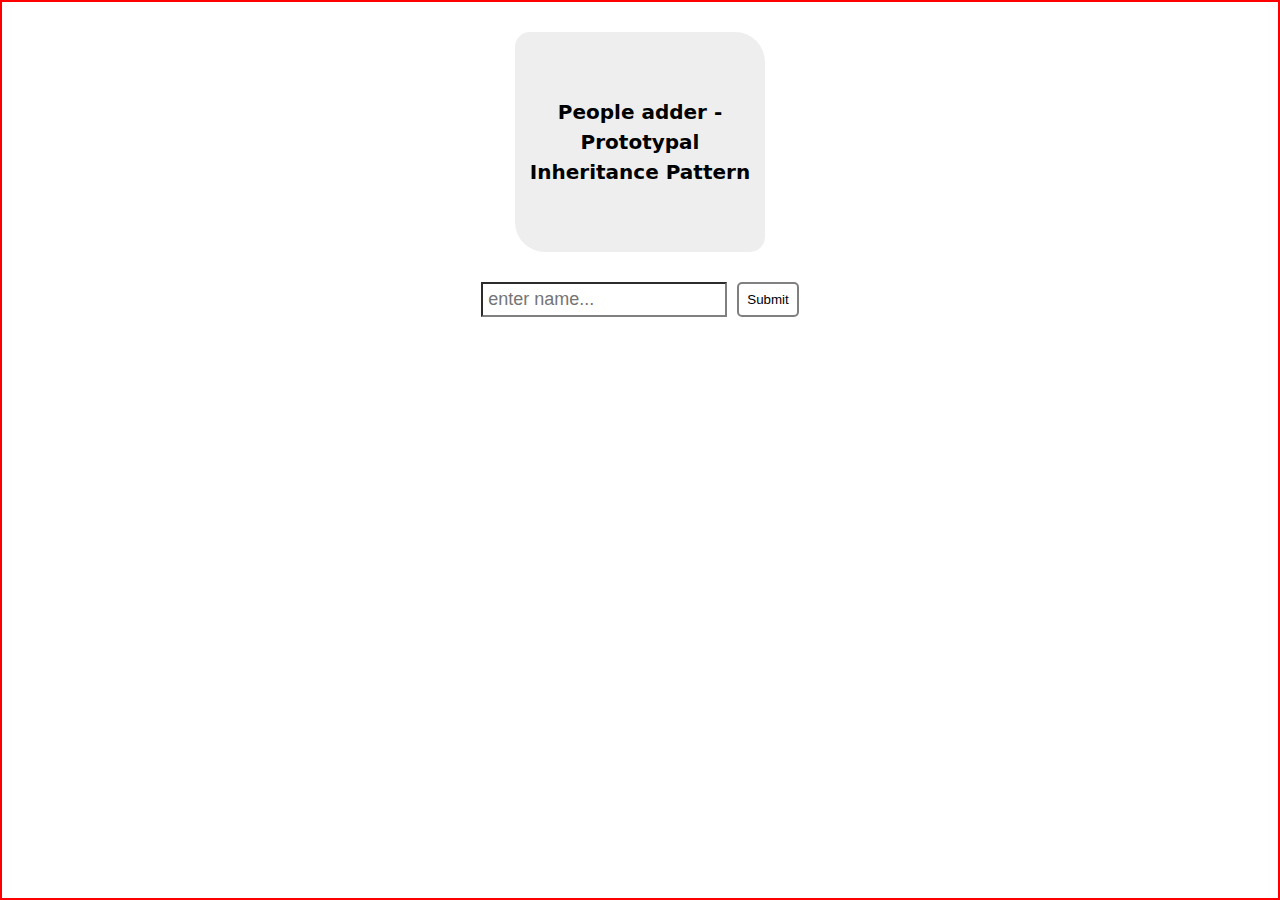
==== 04-prototypal-inheritance-pattern/index.html @ 2996e827 "create initial files" ====
<!DOCTYPE html>
<html lang="en">
  <head>
    <meta charset="UTF-8" />
    <meta name="viewport" content="width=device-width, initial-scale=1.0" />
    <script src="./script.js" defer></script>
    <link rel="stylesheet" href="../01-spaghetti-code/style.css" />
    <title>Prototypal Inheritance Pattern</title>
  </head>
  <body>
    <header>
      <h1>People adder - Prototypal Inheritance Pattern</h1>
    </header>

    <main class="container">
      <div class="input">
        <input
          type="text"
          id="forename"
          placeholder="enter name..."
          maxlength="10" />
        <button class="submit">Submit</button>
      </div>

      <ul id="list"></ul>
    </main>
  </body>
</html>
---- 01-spaghetti-code/style.css ----
/* General settings */

html {
  box-sizing: border-box;
  font-size: 10px;
  font-family: system-ui, -apple-system, BlinkMacSystemFont, "Segoe UI", Roboto,
    Oxygen, Ubuntu, Cantarell, "Open Sans", "Helvetica Neue", sans-serif;
  line-height: 1.5;
}

body {
  height: 100vh;
  border: 2px solid red;
}

*,
*::before,
*::after {
  box-sizing: inherit;
  margin: 0;
  padding: 0;
}

li {
  list-style-type: none;
}

/* header */

header {
  display: flex;
  align-items: center;
  justify-content: center;
  text-align: center;

  border-radius: 15px 30px;
  background-color: #eeeeee;
  width: clamp(100px, 50%, 250px);
  height: clamp(100px, 50%, 220px);
  padding: 10px;
  margin: 30px auto;
}

/* main */

.container {
  width: 900px;
  margin: 0 auto;
}

.input {
  display: flex;
  justify-content: center;
}

input {
  font-size: 1.8rem;
  padding: 5px;
  margin-right: 10px;
  border-color: grey;
}

button {
  padding: 5px 8px;
  border-radius: 5px;
  border: 2px solid grey;
  background-color: transparent;
}

button:hover {
  background-color: #eeeeee;
}

/* list */

#list {
  margin: 20px auto;

  display: grid;
  gap: 10px;
  grid-template-columns: repeat(3, 150px);
  justify-content: center;
}

li {
  padding: 2px 8px;
  font-size: 1.5rem;
  display: flex;
  justify-content: space-between;
  align-items: center;
  color: rgb(90, 90, 90);
  text-transform: capitalize;
  background-color: #7ee594;
  border-color: #89f6a0;
  border-radius: 5px;
}

.delete {
  border: 1px solid #961d28;
  background-color: #a8202d;
  width: 15px;
  height: 15px;
  border-radius: 5px;
  color: #f4f2ef;
  font-size: 1rem;
  cursor: pointer;

  display: flex;
  align-items: center;
  justify-content: center;
}

.delete:hover {
  background-color: #c32737;
}
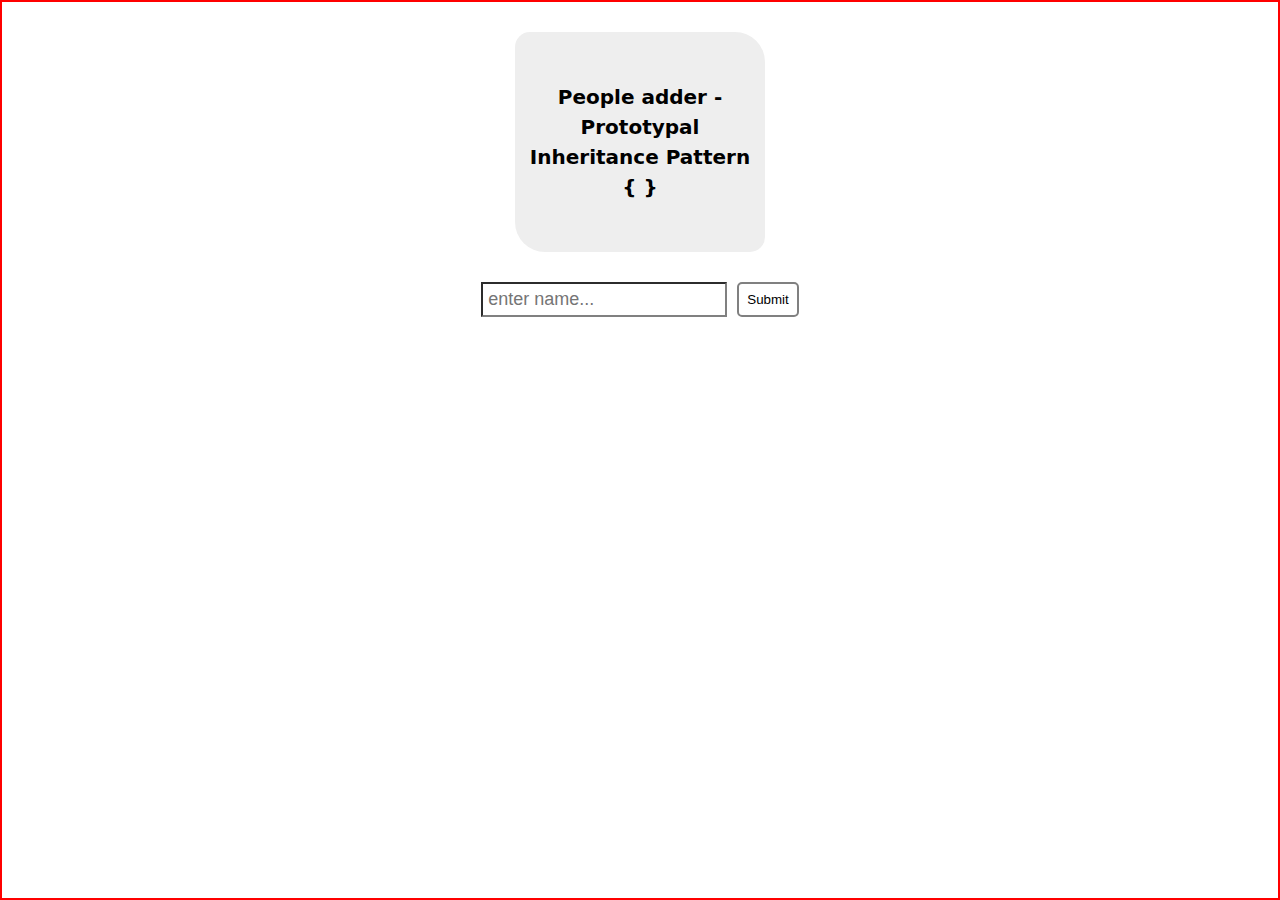
==== commit cdfa3b9b: "create the document layout" ====
--- a/04-prototypal-inheritance-pattern/index.html
+++ b/04-prototypal-inheritance-pattern/index.html
@@ -9,7 +9,7 @@
   </head>
   <body>
     <header>
-      <h1>People adder - Prototypal Inheritance Pattern</h1>
+      <h1>People adder - Prototypal Inheritance Pattern { }</h1>
     </header>
 
     <main class="container">
